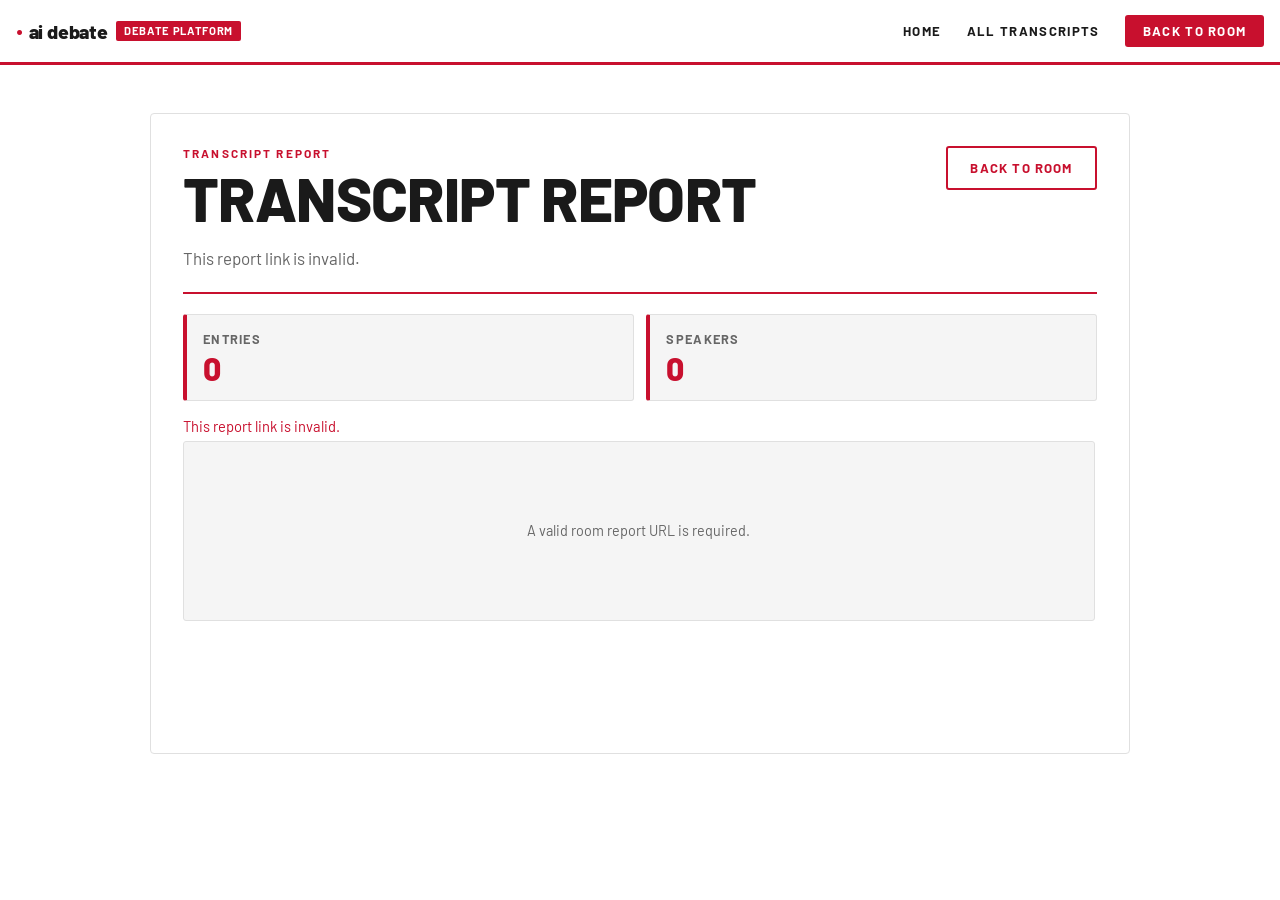
==== static/report.html @ 50cfd899 "Update ui and added recording link" ====
<!DOCTYPE html>
<html lang="en">
  <head>
    <meta charset="UTF-8" />
    <meta name="viewport" content="width=device-width, initial-scale=1.0" />
    <title>AI Debate — Transcript Report</title>
    <link rel="stylesheet" href="/static/app.css" />
    <script type="module" src="/static/report.js"></script>
  </head>
  <body>
    <header class="site-header">
      <div class="nav-inner">
        <a class="logo" href="/">
          <span class="logo-dot">·</span>
          <span class="logo-name">AI Debate</span>
          <span class="logo-badge">debate platform</span>
        </a>
        <nav class="nav-links">
          <a href="/">Home</a>
          <a href="/reports">All Transcripts</a>
          <a id="back-to-room-nav" href="" class="nav-cta">Back to Room</a>
        </nav>
      </div>
    </header>

    <main class="shell report-shell">
      <section class="panel report-panel">
        <div class="report-topline">
          <div class="report-title">
            <p class="eyebrow">Transcript Report</p>
            <h1 id="report-title">Room Report</h1>
            <p id="report-subtitle" class="lede">
              Review saved and live transcription entries for this room.
            </p>
          </div>
          <a id="back-to-room-link" class="secondary back-link" href="">Back To Room</a>
        </div>

        <section class="report-summary" aria-label="Transcript summary">
          <article class="report-stat">
            <span class="report-stat-label">Entries</span>
            <strong id="entry-count" class="report-stat-value">0</strong>
          </article>
          <article class="report-stat">
            <span class="report-stat-label">Speakers</span>
            <strong id="speaker-count" class="report-stat-value">0</strong>
          </article>
        </section>

        <div id="report-status" class="status" aria-live="polite">
          Loading transcript history...
        </div>

        <section
          id="report-transcript-list"
          class="transcript-list report-transcript-list"
          aria-live="polite"
        >
          <article class="transcript-placeholder">Loading transcript entries...</article>
        </section>
      </section>
    </main>
  </body>
</html>
---- static/app.css ----
@import url("https://fonts.googleapis.com/css2?family=Barlow:wght@400;600;700;800&display=swap");

:root {
  color-scheme: light;
  --red: #c8102e;
  --red-dark: #a00d24;
  --bg: #ffffff;
  --surface: #f5f5f5;
  --text: #1a1a1a;
  --muted: #666666;
  --line: #e0e0e0;
  --danger: #c8102e;
}

* {
  box-sizing: border-box;
}

body {
  margin: 0;
  min-height: 100vh;
  font-family: "Barlow", "Segoe UI", sans-serif;
  color: var(--text);
  background: var(--bg);
}

button,
input,
a {
  font: inherit;
}

/* ── Site Header ─────────────────────────────────────────────────────────── */

.site-header {
  position: sticky;
  top: 0;
  z-index: 100;
  background: #ffffff;
  border-bottom: 3px solid var(--red);
}

.nav-inner {
  width: min(1280px, calc(100% - 2rem));
  margin: 0 auto;
  height: 62px;
  display: flex;
  align-items: center;
  justify-content: space-between;
  gap: 1rem;
}

.logo {
  display: flex;
  align-items: center;
  gap: 0.35rem;
  text-decoration: none;
  color: var(--text);
}

.logo-dot {
  font-size: 1.8rem;
  font-weight: 800;
  color: var(--red);
  line-height: 1;
  margin-bottom: 2px;
}

.logo-name {
  font-size: 1.22rem;
  font-weight: 800;
  letter-spacing: -0.01em;
  text-transform: lowercase;
  color: var(--text);
}

.logo-badge {
  display: inline-block;
  background: var(--red);
  color: #fff;
  font-size: 0.7rem;
  font-weight: 700;
  text-transform: uppercase;
  letter-spacing: 0.06em;
  padding: 0.22rem 0.5rem;
  border-radius: 2px;
  margin-left: 0.15rem;
}

.nav-links {
  display: flex;
  align-items: center;
  gap: 1.6rem;
}

.nav-links a {
  text-decoration: none;
  font-size: 0.82rem;
  font-weight: 700;
  text-transform: uppercase;
  letter-spacing: 0.1em;
  color: var(--text);
  transition: color 120ms;
}

.nav-links a:hover {
  color: var(--red);
}

.nav-cta {
  background: var(--red) !important;
  color: #fff !important;
  padding: 0.5rem 1.1rem;
  border-radius: 3px;
}

.nav-cta:hover {
  background: var(--red-dark) !important;
  color: #fff !important;
}

/* ── Layout shells ───────────────────────────────────────────────────────── */

.shell {
  width: min(980px, calc(100% - 2rem));
  margin: 0 auto;
  padding: 3rem 0;
}

.panel {
  background: #fff;
  border: 1px solid var(--line);
  border-radius: 4px;
}

.hero,
.room-panel {
  padding: 2rem;
}

.hero {
  margin-top: 4vh;
  max-width: 720px;
}

/* ── Typography ──────────────────────────────────────────────────────────── */

.eyebrow {
  margin: 0 0 0.5rem;
  text-transform: uppercase;
  letter-spacing: 0.18em;
  font-size: 0.74rem;
  color: var(--red);
  font-weight: 700;
}

h1 {
  margin: 0;
  font-family: "Barlow", "Segoe UI", sans-serif;
  font-size: clamp(2rem, 5vw, 3.8rem);
  font-weight: 800;
  line-height: 1;
  text-transform: uppercase;
  letter-spacing: -0.01em;
}

h2 {
  font-family: "Barlow", "Segoe UI", sans-serif;
  font-weight: 800;
  text-transform: uppercase;
}

.lede {
  max-width: 58ch;
  margin: 1rem 0 0;
  color: var(--muted);
  font-size: 1.06rem;
  line-height: 1.6;
}

/* ── Buttons ─────────────────────────────────────────────────────────────── */

.actions,
.join-row,
.share-row,
.share-room-banner,
.room-header,
.header-actions {
  display: flex;
  gap: 0.8rem;
  align-items: center;
}

.actions {
  margin-top: 1.5rem;
}

.primary,
.secondary {
  border-radius: 3px;
  padding: 0.75rem 1.4rem;
  border: 2px solid transparent;
  cursor: pointer;
  font-weight: 700;
  font-size: 0.82rem;
  text-transform: uppercase;
  letter-spacing: 0.09em;
  transition: background 120ms, color 120ms, border-color 120ms;
  text-decoration: none;
}

.primary {
  background: var(--red);
  color: #fff;
  border-color: var(--red);
}

.primary:hover {
  background: var(--red-dark);
  border-color: var(--red-dark);
}

.secondary {
  background: transparent;
  color: var(--red);
  border-color: var(--red);
}

.secondary:hover {
  background: var(--red);
  color: #fff;
}

.primary:disabled,
.secondary:disabled {
  opacity: 0.45;
  cursor: not-allowed;
}

/* ── Status ──────────────────────────────────────────────────────────────── */

.status {
  min-height: 1.5rem;
  margin-top: 1rem;
  color: var(--muted);
  font-size: 0.92rem;
}

.status.error {
  color: var(--danger);
}

/* ── Share / Join panels ─────────────────────────────────────────────────── */

.share-panel,
.share-room-banner,
.join-form,
.media-controls {
  margin-top: 1.25rem;
}

.share-panel,
.share-room-banner {
  padding: 1rem;
  background: var(--surface);
  border: 1px solid var(--line);
  border-radius: 4px;
}

.share-panel label,
.join-form label {
  display: block;
  margin-bottom: 0.55rem;
  font-weight: 700;
  font-size: 0.85rem;
  text-transform: uppercase;
  letter-spacing: 0.08em;
}

input[type="text"] {
  width: 100%;
  min-width: 0;
  border-radius: 3px;
  border: 1px solid var(--line);
  padding: 0.75rem 1rem;
  background: #fff;
  color: var(--text);
  font-size: 0.95rem;
  transition: border-color 120ms;
}

input[type="text"]:focus {
  outline: none;
  border-color: var(--red);
}

/* ── Room layout ─────────────────────────────────────────────────────────── */

.room-shell {
  width: min(1280px, calc(100% - 2rem));
}

.room-panel {
  min-height: calc(100vh - 6rem);
}

.room-content {
  display: grid;
  grid-template-columns: minmax(0, 2fr) minmax(300px, 0.95fr);
  gap: 1rem;
  margin-top: 1.5rem;
}

.room-header {
  justify-content: space-between;
  align-items: flex-start;
}

.header-actions {
  flex-wrap: wrap;
  justify-content: flex-end;
}

.back-link {
  white-space: nowrap;
}

.share-room-banner {
  flex-wrap: wrap;
}

.share-room-banner span {
  font-weight: 700;
  font-size: 0.85rem;
  text-transform: uppercase;
  letter-spacing: 0.08em;
}

.share-room-banner input {
  flex: 1 1 280px;
}

.join-row {
  flex-wrap: wrap;
}

.join-row input {
  flex: 1 1 240px;
}

/* ── Video stage ─────────────────────────────────────────────────────────── */

.video-stage {
  position: relative;
  min-height: 0;
  padding-bottom: 4.75rem;
}

.media-controls {
  display: flex;
  gap: 0.8rem;
  flex-wrap: wrap;
  position: absolute;
  left: 50%;
  bottom: 1rem;
  transform: translateX(-50%);
  justify-content: center;
  width: calc(100% - 2rem);
  z-index: 2;
}

.media-controls .secondary {
  background: rgba(20, 23, 29, 0.82);
  color: #fff;
  border-color: rgba(255, 255, 255, 0.2);
}

.media-controls .secondary:hover {
  background: var(--red);
  border-color: var(--red);
  color: #fff;
}

.video-grid {
  display: grid;
  grid-template-columns: repeat(auto-fit, minmax(240px, 1fr));
  gap: 1rem;
}

.video-card,
.video-placeholder {
  position: relative;
  min-height: 230px;
  border-radius: 4px;
  overflow: hidden;
  border: 1px solid var(--line);
  background: var(--surface);
}

.video-media {
  height: 100%;
}

.video-placeholder {
  display: grid;
  place-items: center;
  padding: 1.5rem;
  text-align: center;
  color: var(--muted);
}

.video-card video {
  width: 100%;
  height: 100%;
  object-fit: cover;
  display: block;
}

.video-card audio {
  display: none;
}

.video-meta {
  position: absolute;
  left: 0.75rem;
  right: 0.75rem;
  bottom: 0.75rem;
  display: flex;
  justify-content: space-between;
  align-items: center;
  gap: 0.5rem;
  padding: 0.45rem 0.7rem;
  border-radius: 2px;
  background: rgba(10, 10, 10, 0.72);
  color: #fff;
}

.video-name {
  font-weight: 700;
  font-size: 0.88rem;
  text-transform: uppercase;
  letter-spacing: 0.05em;
}

.video-badge {
  font-size: 0.72rem;
  text-transform: uppercase;
  letter-spacing: 0.12em;
  opacity: 0.8;
}

/* ── Transcript panel ────────────────────────────────────────────────────── */

.transcript-panel {
  display: flex;
  flex-direction: column;
  min-height: 0;
  padding: 1rem;
  border: 1px solid var(--line);
  border-radius: 4px;
  background: #fff;
}

.transcript-header {
  border-bottom: 2px solid var(--red);
  padding-bottom: 0.75rem;
  margin-bottom: 0.75rem;
}

.transcript-header h2 {
  margin: 0;
  font-size: 1.3rem;
}

.transcript-status {
  margin-top: 0;
  margin-bottom: 0.75rem;
}

.transcript-list {
  display: flex;
  flex-direction: column;
  gap: 0.75rem;
  min-height: 280px;
  max-height: 68vh;
  overflow-y: auto;
  padding-right: 0.15rem;
}

.transcript-entry,
.transcript-placeholder {
  border: 1px solid var(--line);
  border-radius: 3px;
  background: var(--surface);
}

.transcript-placeholder {
  display: grid;
  place-items: center;
  min-height: 180px;
  padding: 1rem;
  color: var(--muted);
  text-align: center;
  font-size: 0.9rem;
}

.transcript-entry {
  padding: 0.85rem 1rem;
}

.transcript-entry-meta {
  display: flex;
  justify-content: space-between;
  gap: 0.75rem;
  align-items: center;
}

.transcript-speaker {
  font-weight: 700;
  font-size: 0.82rem;
  text-transform: uppercase;
  letter-spacing: 0.07em;
  color: var(--red);
}

.transcript-time {
  color: var(--muted);
  font-size: 0.85rem;
}

.transcript-text {
  margin: 0.4rem 0 0;
  line-height: 1.5;
  color: var(--text);
  font-size: 0.95rem;
}

/* ── Report ──────────────────────────────────────────────────────────────── */

.report-shell {
  width: min(980px, calc(100% - 2rem));
}

.report-panel {
  padding: 2rem;
}

.report-topline {
  display: flex;
  justify-content: space-between;
  gap: 1rem;
  align-items: flex-start;
  margin-bottom: 1.25rem;
  padding-bottom: 1.25rem;
  border-bottom: 2px solid var(--red);
}

.report-title p + h1 {
  margin-top: 0.25rem;
}

.report-summary {
  display: grid;
  grid-template-columns: repeat(auto-fit, minmax(160px, 1fr));
  gap: 0.8rem;
  margin-bottom: 1rem;
}

.report-stat {
  padding: 1rem;
  border: 1px solid var(--line);
  border-radius: 3px;
  background: var(--surface);
  border-left: 4px solid var(--red);
}

.report-stat-label {
  display: block;
  margin-bottom: 0.3rem;
  color: var(--muted);
  font-size: 0.8rem;
  text-transform: uppercase;
  letter-spacing: 0.1em;
  font-weight: 700;
}

.report-stat-value {
  font-family: "Barlow", "Segoe UI", sans-serif;
  font-size: 2rem;
  font-weight: 800;
  line-height: 1;
  color: var(--red);
}

.report-transcript-list {
  max-height: none;
}

/* ── Rooms list (all transcripts page) ──────────────────────────────────── */

.rooms-list {
  display: flex;
  flex-direction: column;
  gap: 0.75rem;
  margin-top: 0.5rem;
}

.room-card {
  display: flex;
  align-items: center;
  justify-content: space-between;
  gap: 1rem;
  padding: 1rem 1.25rem;
  border: 1px solid var(--line);
  border-left: 4px solid var(--red);
  border-radius: 3px;
  background: var(--surface);
  flex-wrap: wrap;
}

.room-card-id {
  font-weight: 800;
  font-size: 1rem;
  text-transform: uppercase;
  letter-spacing: 0.04em;
  color: var(--text);
}

.room-card-meta {
  display: flex;
  align-items: center;
  gap: 0.5rem;
  margin-top: 0.25rem;
  font-size: 0.88rem;
  color: var(--muted);
  flex-wrap: wrap;
}

.room-card-sep {
  color: var(--line);
}

.room-card-stat strong {
  color: var(--text);
  font-weight: 700;
}

.room-card-actions {
  display: flex;
  gap: 0.6rem;
  flex-shrink: 0;
  flex-wrap: wrap;
}

/* ── Utility ─────────────────────────────────────────────────────────────── */

.hidden {
  display: none !important;
}

/* ── Responsive ──────────────────────────────────────────────────────────── */

@media (max-width: 700px) {
  .shell {
    width: min(100%, calc(100% - 1rem));
    padding: 1rem 0;
  }

  .hero,
  .room-panel {
    padding: 1.15rem;
    border-radius: 4px;
  }

  .actions,
  .join-row,
  .share-row,
  .room-header,
  .header-actions,
  .report-topline {
    flex-direction: column;
    align-items: stretch;
  }

  .room-content {
    grid-template-columns: 1fr;
  }

  .video-stage {
    padding-bottom: 0;
  }

  .media-controls {
    position: static;
    transform: none;
    width: 100%;
    margin-top: 1rem;
  }

  .report-panel {
    padding: 1.15rem;
    border-radius: 4px;
  }

  .back-link,
  .primary,
  .secondary {
    text-align: center;
  }

  .nav-links .nav-cta {
    display: none;
  }
}
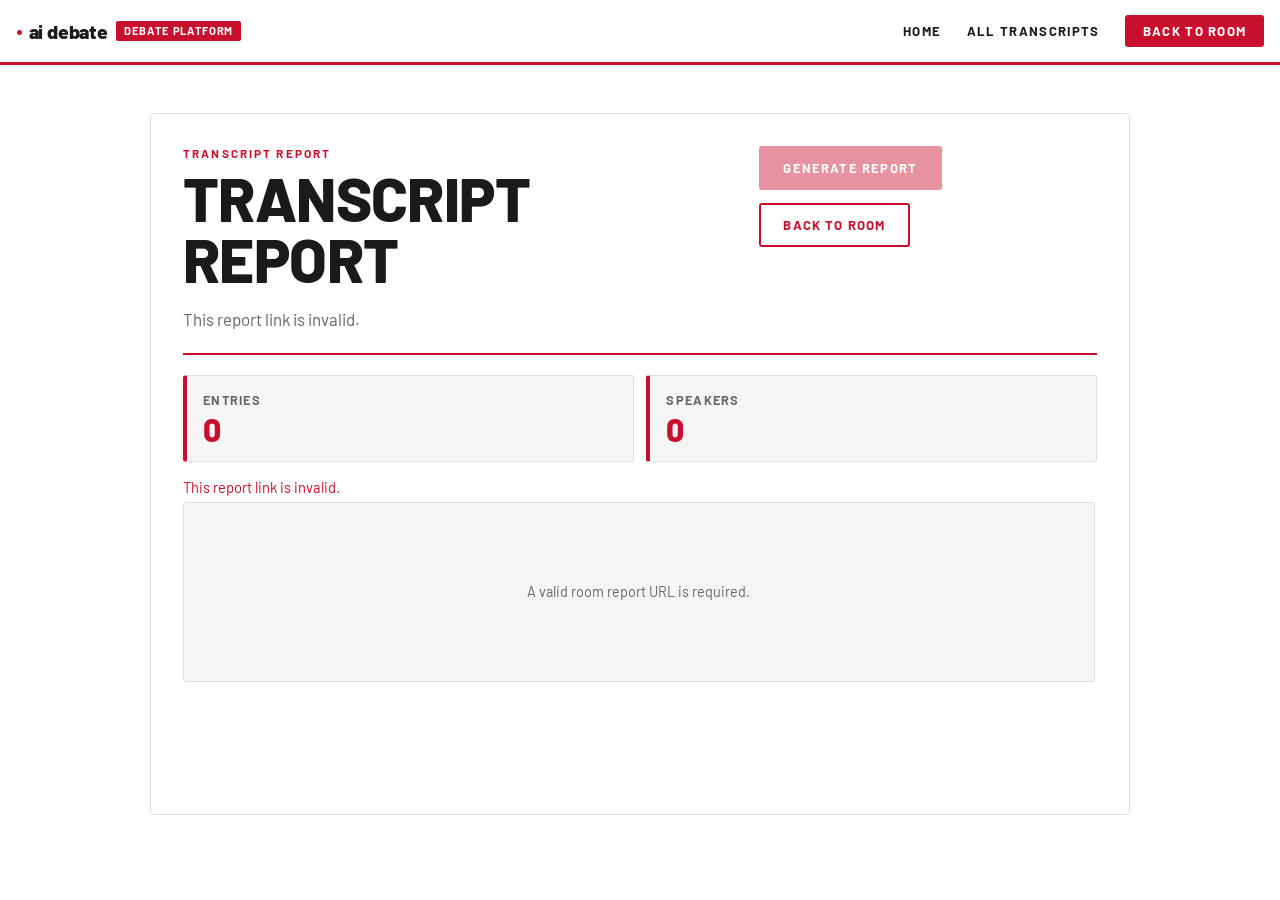
==== commit 03603129: "Update ui and added dymmy transcription" ====
--- a/static/report.html
+++ b/static/report.html
@@ -33,7 +33,12 @@
               Review saved and live transcription entries for this room.
             </p>
           </div>
-          <a id="back-to-room-link" class="secondary back-link" href="">Back To Room</a>
+          <div class="report-actions">
+            <button id="generate-report-button" class="primary" type="button">
+              Generate Report
+            </button>
+            <a id="back-to-room-link" class="secondary back-link" href="">Back To Room</a>
+          </div>
         </div>
 
         <section class="report-summary" aria-label="Transcript summary">
@@ -58,6 +63,30 @@
         >
           <article class="transcript-placeholder">Loading transcript entries...</article>
         </section>
+
+        <section id="generated-report-panel" class="generated-report hidden" aria-live="polite">
+          <div class="generated-report-header">
+            <div>
+              <p class="eyebrow">Generated Report</p>
+              <h2>Conversation Review</h2>
+            </div>
+          </div>
+
+          <article class="generated-report-block">
+            <span class="report-stat-label">Summary</span>
+            <p id="report-overview" class="generated-report-copy"></p>
+          </article>
+
+          <article class="generated-report-block">
+            <span class="report-stat-label">Highlights</span>
+            <div id="report-highlights" class="generated-report-points"></div>
+          </article>
+
+          <article class="generated-report-block">
+            <span class="report-stat-label">Ratings Per User</span>
+            <section id="participant-ratings" class="participant-ratings"></section>
+          </article>
+        </section>
       </section>
     </main>
   </body>
--- a/static/app.css
+++ b/static/app.css
@@ -305,9 +305,6 @@
 }
 
 .room-content {
-  display: grid;
-  grid-template-columns: minmax(0, 2fr) minmax(300px, 0.95fr);
-  gap: 1rem;
   margin-top: 1.5rem;
 }
 
@@ -451,31 +448,6 @@
 
 /* ── Transcript panel ────────────────────────────────────────────────────── */
 
-.transcript-panel {
-  display: flex;
-  flex-direction: column;
-  min-height: 0;
-  padding: 1rem;
-  border: 1px solid var(--line);
-  border-radius: 4px;
-  background: #fff;
-}
-
-.transcript-header {
-  border-bottom: 2px solid var(--red);
-  padding-bottom: 0.75rem;
-  margin-bottom: 0.75rem;
-}
-
-.transcript-header h2 {
-  margin: 0;
-  font-size: 1.3rem;
-}
-
-.transcript-status {
-  margin-top: 0;
-  margin-bottom: 0.75rem;
-}
 
 .transcript-list {
   display: flex;
@@ -566,6 +538,13 @@
   margin-bottom: 1rem;
 }
 
+.report-actions {
+  display: flex;
+  align-items: center;
+  gap: 0.8rem;
+  flex-wrap: wrap;
+}
+
 .report-stat {
   padding: 1rem;
   border: 1px solid var(--line);
@@ -594,6 +573,149 @@
 
 .report-transcript-list {
   max-height: none;
+}
+
+.generated-report {
+  margin-top: 1.25rem;
+  display: flex;
+  flex-direction: column;
+  gap: 0.9rem;
+}
+
+.generated-report-header {
+  padding-top: 1.25rem;
+  border-top: 2px solid var(--red);
+}
+
+.generated-report-header h2 {
+  margin: 0.2rem 0 0;
+  font-size: 1.5rem;
+  line-height: 1.1;
+}
+
+.generated-report-block {
+  padding: 1rem;
+  border: 1px solid var(--line);
+  border-left: 4px solid var(--red);
+  border-radius: 3px;
+  background: var(--surface);
+}
+
+.generated-report-copy,
+.rating-card-copy {
+  margin: 0.35rem 0 0;
+  color: var(--text);
+  line-height: 1.6;
+}
+
+.generated-report-points,
+.participant-ratings {
+  display: grid;
+  gap: 0.8rem;
+  margin-top: 0.35rem;
+}
+
+.generated-point,
+.rating-card {
+  padding: 0.9rem 1rem;
+  border: 1px solid var(--line);
+  border-radius: 3px;
+  background: #fff;
+}
+
+.rating-card-meta {
+  display: flex;
+  align-items: center;
+  justify-content: space-between;
+  gap: 1rem;
+}
+
+.rating-card-name {
+  font-size: 1rem;
+  font-weight: 800;
+  text-transform: uppercase;
+  letter-spacing: 0.04em;
+}
+
+.rating-card-score {
+  color: var(--red);
+  font-size: 1.2rem;
+  font-weight: 800;
+}
+
+/* ── Live caption overlay (Google Meet style) ───────────────────────────── */
+
+.caption-overlay {
+  position: absolute;
+  bottom: 5.2rem;        /* sit above the media controls bar */
+  left: 0;
+  right: 0;
+  display: flex;
+  justify-content: center;
+  z-index: 8;
+  pointer-events: none;
+  opacity: 1;
+  transition: opacity 450ms ease;
+}
+
+.caption-overlay.caption-fading {
+  opacity: 0;
+}
+
+.caption-overlay.caption-empty {
+  opacity: 0;
+  visibility: hidden;   /* remove from a11y tree when not shown */
+}
+
+.caption-box {
+  background: rgba(8, 8, 8, 0.84);
+  backdrop-filter: blur(6px);
+  padding: 0.55rem 1.4rem 0.7rem;
+  border-radius: 3px;
+  max-width: min(680px, calc(100% - 3rem));
+  text-align: center;
+  border-left: 3px solid var(--red);
+  box-shadow: 0 4px 24px rgba(0, 0, 0, 0.35);
+}
+
+.caption-speaker {
+  font-size: 0.7rem;
+  font-weight: 700;
+  text-transform: uppercase;
+  letter-spacing: 0.14em;
+  color: var(--red);
+  margin-bottom: 0.25rem;
+}
+
+.caption-text {
+  color: #ffffff;
+  font-size: 1.12rem;
+  font-weight: 600;
+  line-height: 1.45;
+  font-family: "Barlow", "Segoe UI", sans-serif;
+  /* Cap at 2 lines with ellipsis so it never overflows */
+  display: -webkit-box;
+  -webkit-line-clamp: 2;
+  -webkit-box-orient: vertical;
+  overflow: hidden;
+}
+
+/* CC toggle button states */
+.cc-btn {
+  font-weight: 800;
+  letter-spacing: 0.06em;
+  min-width: 3rem;
+}
+
+.cc-btn.cc-active {
+  background: var(--red) !important;
+  border-color: var(--red) !important;
+  color: #fff !important;
+}
+
+.cc-btn:not(.cc-active) {
+  opacity: 0.55;
+  text-decoration: line-through;
 }
 
 /* ── Rooms list (all transcripts page) ──────────────────────────────────── */
@@ -652,6 +774,242 @@
   flex-wrap: wrap;
 }
 
+/* ── Home Hero ───────────────────────────────────────────────────────────── */
+
+.home-hero {
+  min-height: calc(100vh - 62px);
+  display: flex;
+  align-items: center;
+  border-bottom: 1px solid var(--line);
+  background: var(--bg);
+}
+
+.home-hero-inner {
+  width: min(1280px, calc(100% - 4rem));
+  margin: 0 auto;
+  display: grid;
+  grid-template-columns: 1fr 1fr;
+  gap: 4rem;
+  align-items: center;
+  padding: 4rem 0;
+}
+
+.home-hero-content {
+  max-width: 600px;
+}
+
+.home-hero-content h1 {
+  font-size: clamp(2.8rem, 6vw, 5rem);
+  line-height: 1;
+  margin: 0.25rem 0 0;
+}
+
+.btn-lg {
+  padding: 0.9rem 2rem !important;
+  font-size: 0.9rem !important;
+}
+
+/* ── Arena Visual ────────────────────────────────────────────────────────── */
+
+.home-hero-visual {
+  display: flex;
+  align-items: center;
+  justify-content: center;
+}
+
+.arena {
+  width: 100%;
+  max-width: 480px;
+  background: var(--surface);
+  border: 1px solid var(--line);
+  border-top: 4px solid var(--red);
+  border-radius: 4px;
+  padding: 2.5rem 2rem 1.5rem;
+  display: flex;
+  flex-direction: column;
+  gap: 1.5rem;
+  position: relative;
+}
+
+.arena-side {
+  display: flex;
+  flex-direction: column;
+  gap: 0.6rem;
+}
+
+.arena-label {
+  font-size: 0.72rem;
+  font-weight: 700;
+  text-transform: uppercase;
+  letter-spacing: 0.14em;
+  color: var(--muted);
+}
+
+.arena-bars {
+  display: flex;
+  flex-direction: column;
+  gap: 0.45rem;
+}
+
+.arena-bar {
+  height: 10px;
+  border-radius: 2px;
+  background: var(--red);
+  opacity: 0.15;
+}
+
+.arena-side--a .arena-bar {
+  opacity: 0.22;
+}
+
+.arena-vs {
+  text-align: center;
+  font-size: 1.5rem;
+  font-weight: 800;
+  color: var(--red);
+  letter-spacing: 0.1em;
+  padding: 0.5rem 0;
+  border-top: 1px solid var(--line);
+  border-bottom: 1px solid var(--line);
+}
+
+.arena-caption {
+  display: flex;
+  align-items: center;
+  gap: 0.5rem;
+  font-size: 0.78rem;
+  font-weight: 700;
+  text-transform: uppercase;
+  letter-spacing: 0.1em;
+  color: var(--muted);
+  justify-content: center;
+}
+
+.arena-dot {
+  width: 8px;
+  height: 8px;
+  border-radius: 50%;
+  background: var(--red);
+  display: inline-block;
+  animation: pulse 1.6s ease-in-out infinite;
+}
+
+@keyframes pulse {
+  0%, 100% { opacity: 1; transform: scale(1); }
+  50% { opacity: 0.4; transform: scale(0.85); }
+}
+
+/* ── How it Works ────────────────────────────────────────────────────────── */
+
+.how-section {
+  background: var(--surface);
+  border-bottom: 1px solid var(--line);
+  padding: 5rem 0;
+}
+
+.how-inner {
+  width: min(1280px, calc(100% - 4rem));
+  margin: 0 auto;
+}
+
+.how-title {
+  text-align: center;
+  font-size: clamp(1.6rem, 3vw, 2.4rem);
+  margin: 0.25rem 0 3rem;
+  font-weight: 800;
+  text-transform: uppercase;
+  letter-spacing: -0.01em;
+}
+
+.how-grid {
+  display: grid;
+  grid-template-columns: repeat(3, 1fr);
+  gap: 1.5rem;
+}
+
+.how-card {
+  background: #fff;
+  border: 1px solid var(--line);
+  border-top: 4px solid var(--red);
+  border-radius: 4px;
+  padding: 2rem 1.75rem;
+}
+
+.how-step {
+  font-size: 2.5rem;
+  font-weight: 800;
+  color: var(--red);
+  line-height: 1;
+  opacity: 0.18;
+  margin-bottom: 1rem;
+  font-family: "Barlow", "Segoe UI", sans-serif;
+}
+
+.how-card-title {
+  margin: 0 0 0.6rem;
+  font-size: 1.05rem;
+  font-weight: 800;
+  text-transform: uppercase;
+  letter-spacing: 0.04em;
+  color: var(--text);
+}
+
+.how-card-body {
+  margin: 0;
+  color: var(--muted);
+  font-size: 0.95rem;
+  line-height: 1.65;
+}
+
+/* ── Stats Strip ─────────────────────────────────────────────────────────── */
+
+.stats-strip {
+  background: var(--red);
+  padding: 2.5rem 0;
+}
+
+.stats-inner {
+  width: min(1280px, calc(100% - 4rem));
+  margin: 0 auto;
+  display: flex;
+  align-items: center;
+  justify-content: space-between;
+  gap: 2rem;
+  flex-wrap: wrap;
+}
+
+.stat-item {
+  display: flex;
+  flex-direction: column;
+  gap: 0.25rem;
+  flex: 1 1 160px;
+  text-align: center;
+}
+
+.stat-value {
+  font-size: 1.4rem;
+  font-weight: 800;
+  color: #fff;
+  text-transform: uppercase;
+  letter-spacing: -0.01em;
+  line-height: 1;
+}
+
+.stat-label {
+  font-size: 0.75rem;
+  font-weight: 700;
+  text-transform: uppercase;
+  letter-spacing: 0.1em;
+  color: rgba(255, 255, 255, 0.65);
+}
+
+.stat-divider {
+  width: 1px;
+  height: 2.5rem;
+  background: rgba(255, 255, 255, 0.25);
+  flex-shrink: 0;
+}
+
 /* ── Utility ─────────────────────────────────────────────────────────────── */
 
 .hidden {
@@ -659,6 +1017,32 @@
 }
 
 /* ── Responsive ──────────────────────────────────────────────────────────── */
+
+@media (max-width: 960px) {
+  .home-hero-inner {
+    grid-template-columns: 1fr;
+    gap: 3rem;
+    padding: 3rem 0;
+  }
+
+  .home-hero-visual {
+    display: none;
+  }
+
+  .how-grid {
+    grid-template-columns: 1fr;
+    max-width: 520px;
+    margin: 0 auto;
+  }
+
+  .stat-divider {
+    display: none;
+  }
+
+  .stats-inner {
+    justify-content: center;
+  }
+}
 
 @media (max-width: 700px) {
   .shell {
@@ -677,7 +1061,9 @@
   .share-row,
   .room-header,
   .header-actions,
-  .report-topline {
+  .report-topline,
+  .report-actions,
+  .rating-card-meta {
     flex-direction: column;
     align-items: stretch;
   }
@@ -711,4 +1097,41 @@
   .nav-links .nav-cta {
     display: none;
   }
-}
+
+  .home-hero {
+    min-height: auto;
+    padding: 2rem 0;
+  }
+
+  .home-hero-inner {
+    width: calc(100% - 2rem);
+    padding: 2rem 0;
+  }
+
+  .how-section {
+    padding: 3rem 0;
+  }
+
+  .how-inner {
+    width: calc(100% - 2rem);
+  }
+
+  .how-title {
+    margin-bottom: 2rem;
+  }
+
+  .stats-inner {
+    width: calc(100% - 2rem);
+    flex-direction: column;
+    gap: 1.5rem;
+  }
+
+  .actions {
+    flex-direction: column;
+    align-items: stretch;
+  }
+
+  .btn-lg {
+    text-align: center;
+  }
+}
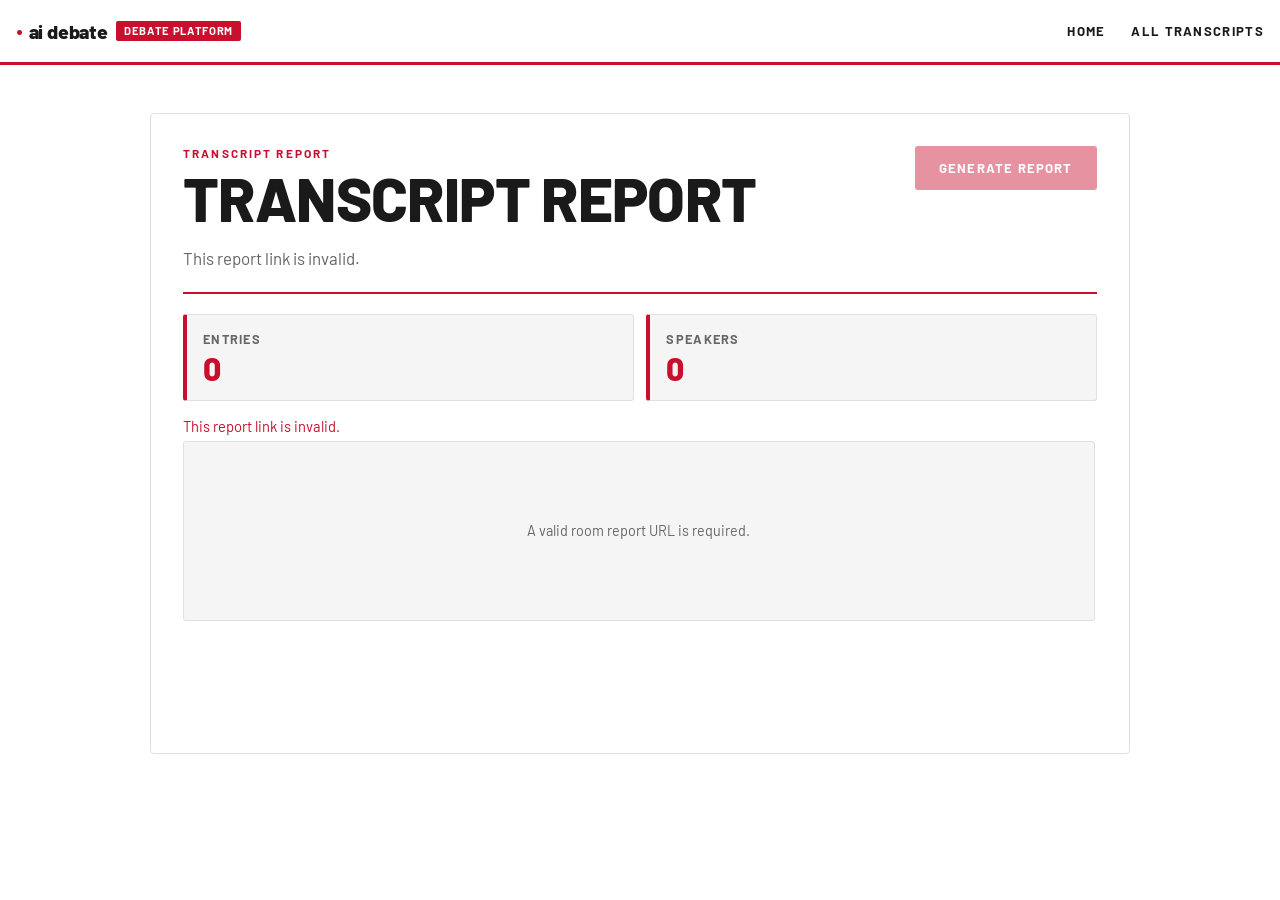
==== commit 37d2bd5b: "Update ui" ====
--- a/static/report.html
+++ b/static/report.html
@@ -18,7 +18,6 @@
         <nav class="nav-links">
           <a href="/">Home</a>
           <a href="/reports">All Transcripts</a>
-          <a id="back-to-room-nav" href="" class="nav-cta">Back to Room</a>
         </nav>
       </div>
     </header>
@@ -37,7 +36,6 @@
             <button id="generate-report-button" class="primary" type="button">
               Generate Report
             </button>
-            <a id="back-to-room-link" class="secondary back-link" href="">Back To Room</a>
           </div>
         </div>
 
@@ -64,29 +62,7 @@
           <article class="transcript-placeholder">Loading transcript entries...</article>
         </section>
 
-        <section id="generated-report-panel" class="generated-report hidden" aria-live="polite">
-          <div class="generated-report-header">
-            <div>
-              <p class="eyebrow">Generated Report</p>
-              <h2>Conversation Review</h2>
-            </div>
-          </div>
 
-          <article class="generated-report-block">
-            <span class="report-stat-label">Summary</span>
-            <p id="report-overview" class="generated-report-copy"></p>
-          </article>
-
-          <article class="generated-report-block">
-            <span class="report-stat-label">Highlights</span>
-            <div id="report-highlights" class="generated-report-points"></div>
-          </article>
-
-          <article class="generated-report-block">
-            <span class="report-stat-label">Ratings Per User</span>
-            <section id="participant-ratings" class="participant-ratings"></section>
-          </article>
-        </section>
       </section>
     </main>
   </body>
--- a/static/app.css
+++ b/static/app.css
@@ -446,24 +446,15 @@
   opacity: 0.8;
 }
 
-/* ── Transcript panel ────────────────────────────────────────────────────── */
-
+/* ── Transcript conversation ─────────────────────────────────────────────── */
 
 .transcript-list {
   display: flex;
   flex-direction: column;
-  gap: 0.75rem;
   min-height: 280px;
   max-height: 68vh;
   overflow-y: auto;
   padding-right: 0.15rem;
-}
-
-.transcript-entry,
-.transcript-placeholder {
-  border: 1px solid var(--line);
-  border-radius: 3px;
-  background: var(--surface);
 }
 
 .transcript-placeholder {
@@ -474,37 +465,104 @@
   color: var(--muted);
   text-align: center;
   font-size: 0.9rem;
-}
-
-.transcript-entry {
-  padding: 0.85rem 1rem;
-}
-
-.transcript-entry-meta {
-  display: flex;
-  justify-content: space-between;
+  border: 1px solid var(--line);
+  border-radius: 3px;
+  background: var(--surface);
+}
+
+/* Each message row */
+.conv-row {
+  display: grid;
+  grid-template-columns: 2.4rem 1fr;
   gap: 0.75rem;
-  align-items: center;
-}
-
-.transcript-speaker {
-  font-weight: 700;
-  font-size: 0.82rem;
-  text-transform: uppercase;
-  letter-spacing: 0.07em;
-  color: var(--red);
-}
-
-.transcript-time {
+  padding: 0.9rem 0.5rem 0.2rem;
+  border-bottom: 1px solid transparent;
+  transition: background 100ms;
+}
+
+.conv-row:hover {
+  background: #fafafa;
+}
+
+.conv-row.conv-continued {
+  padding-top: 0.15rem;
+  padding-bottom: 0.15rem;
+}
+
+/* Avatar circle */
+.conv-avatar {
+  width: 2.2rem;
+  height: 2.2rem;
+  border-radius: 50%;
+  display: grid;
+  place-items: center;
+  font-size: 0.72rem;
+  font-weight: 800;
+  color: #fff;
+  letter-spacing: 0.03em;
+  flex-shrink: 0;
+  margin-top: 0.1rem;
+}
+
+/* Spacer that takes avatar's place in continued rows */
+.conv-avatar-spacer {
+  width: 2.2rem;
+  flex-shrink: 0;
+}
+
+/* Right-side body */
+.conv-body {
+  display: flex;
+  flex-direction: column;
+  gap: 0.3rem;
+  min-width: 0;
+}
+
+.conv-header {
+  display: flex;
+  align-items: baseline;
+  gap: 0.6rem;
+}
+
+.conv-speaker {
+  font-size: 0.88rem;
+  font-weight: 800;
+  text-transform: uppercase;
+  letter-spacing: 0.05em;
+  line-height: 1;
+}
+
+.conv-time {
+  font-size: 0.75rem;
   color: var(--muted);
-  font-size: 0.85rem;
-}
-
-.transcript-text {
-  margin: 0.4rem 0 0;
-  line-height: 1.5;
+  font-weight: 400;
+}
+
+.conv-text {
+  margin: 0;
+  font-size: 0.97rem;
+  line-height: 1.6;
   color: var(--text);
-  font-size: 0.95rem;
+  padding-bottom: 0.5rem;
+}
+
+.conv-text--continued {
+  padding-bottom: 0.15rem;
+  position: relative;
+}
+
+/* Timestamp that appears inline at end of continued messages */
+.conv-time--inline {
+  display: inline;
+  margin-left: 0.5rem;
+  font-size: 0.72rem;
+  color: var(--muted);
+  opacity: 0;
+  transition: opacity 150ms;
+}
+
+.conv-row:hover .conv-time--inline {
+  opacity: 1;
 }
 
 /* ── Report ──────────────────────────────────────────────────────────────── */
